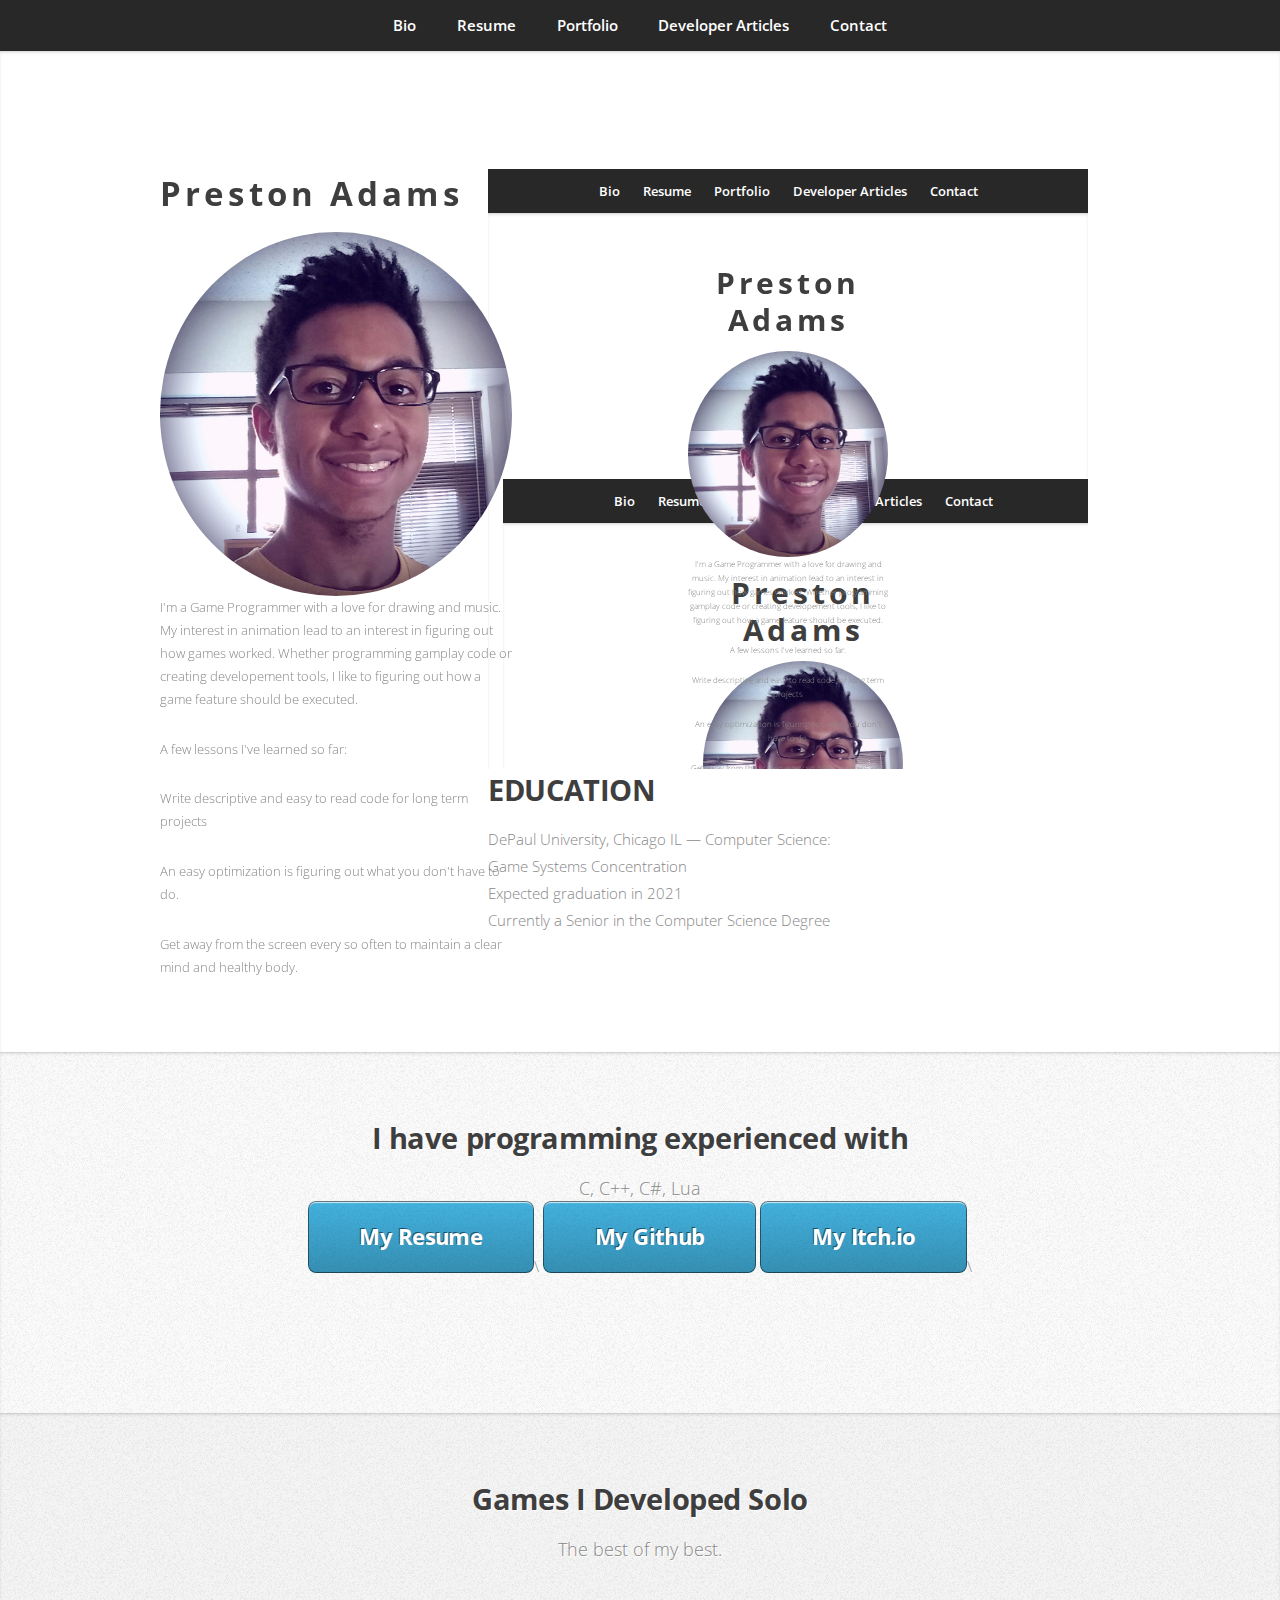
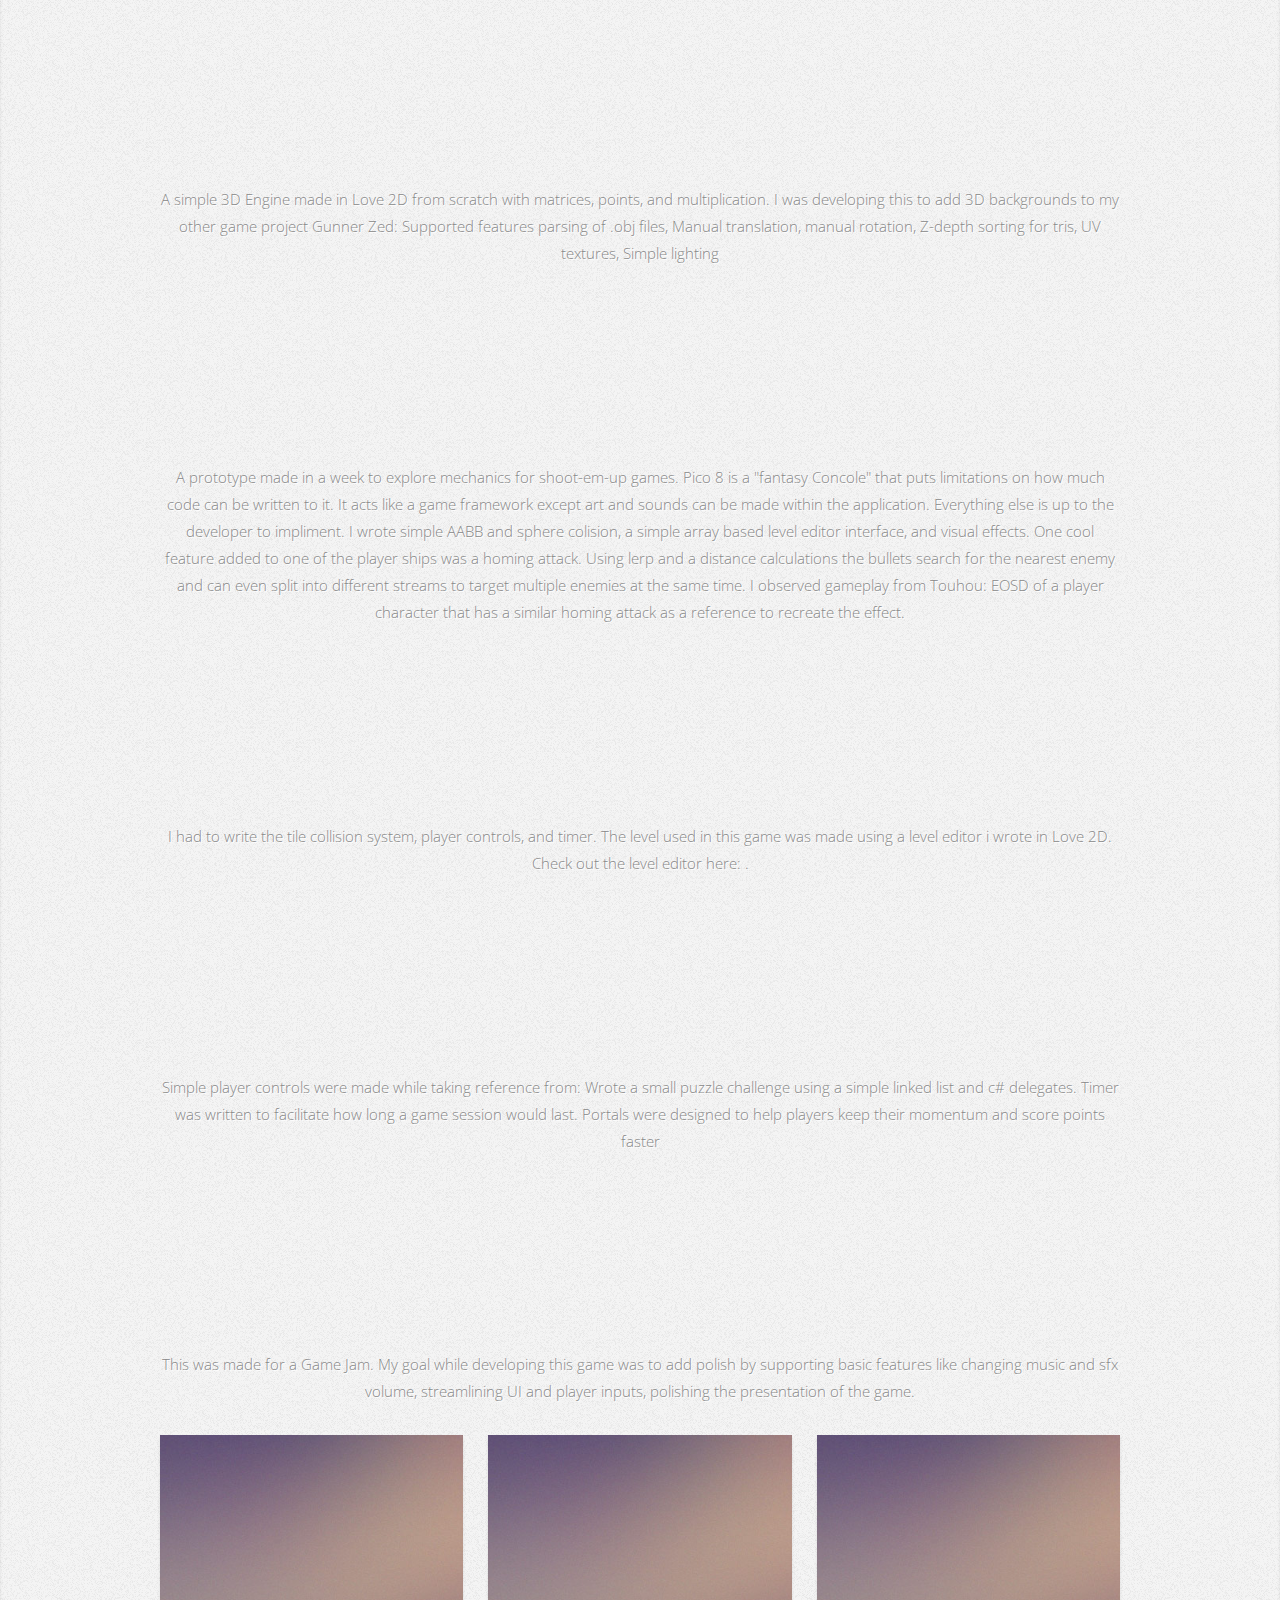
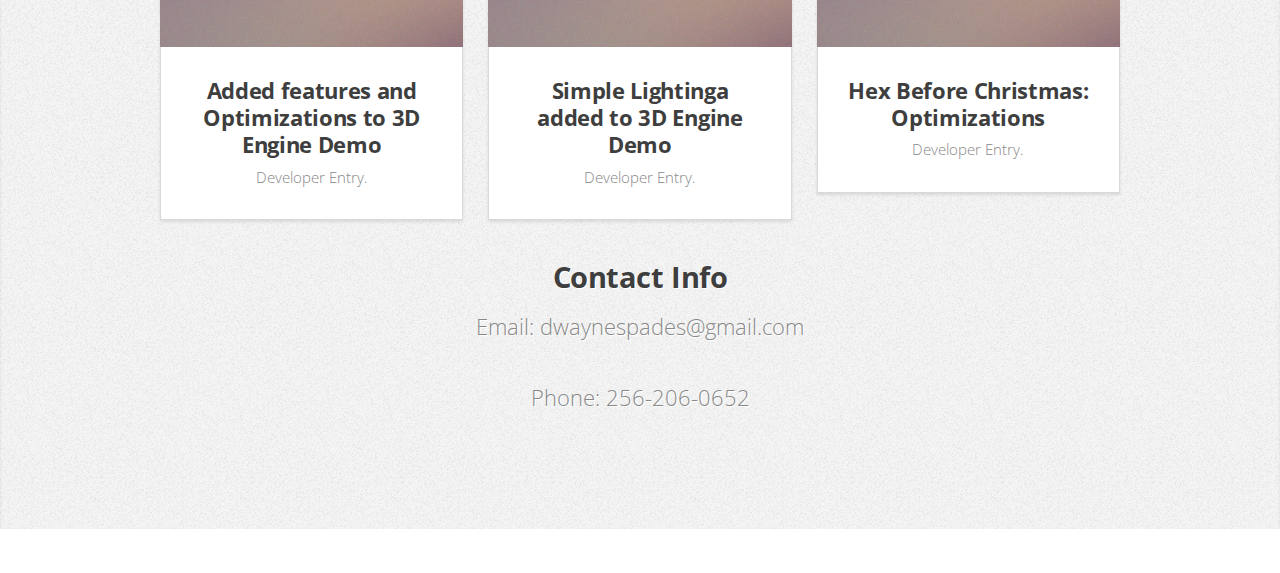
==== index - Copy.html @ abcff818 "trying fix" ====
<!DOCTYPE HTML>
<!--
	Miniport by HTML5 UP
	html5up.net | @ajlkn
	Free for personal and commercial use under the CCA 3.0 license (html5up.net/license)
-->
<html>
	<head>
		<title>Preston Adams: Portfolio</title>
		<meta charset="utf-8" />
		<meta name="viewport" content="width=device-width, initial-scale=1, user-scalable=no" />
		<link rel="stylesheet" href="assets/css/main.css" />
	</head>
	<body class="is-preload">

		<!-- Nav -->
			<nav id="nav">
				<ul class="container">
					<li><a href="#top">Bio</a></li>
					<li><a href="#work">Resume</a></li>
					<li><a href="#portfolio">Portfolio</a></li>
					<li><a href="#articles">Developer Articles</a></li>
					<li><a href="#contact">Contact</a></li>
				</ul>
			</nav>

		<!-- Home -->
			<article id="top" class="wrapper style1">
				<div class="container">
					<div class="row">
						<div class="col-4 col-6-medium col-12-medium">


							<span class="image fit">
								<div class="pageTop">
									<h1><strong>Preston Adams</strong></h1>

								</div>
								<img src="images/Pro picture.jpg" alt="" />
								<div class="description">
									<p>
										I'm a Game Programmer with a love for drawing and music.
										My interest in animation lead to an interest in figuring out how games worked.
										Whether programming gamplay code or creating developement tools,
										I like to figuring out how a game feature should be executed.
										<p>A few lessons I've learned so far:</p>
										<p>Write descriptive and easy to read code for long term projects</p>
										<p>An easy optimization is figuring out what you don't have to do.</p>
										<p>Get away from the screen every so often to maintain a clear mind and healthy body.</p>
									</p>
								</div>
							</span>

						</div>
						<div class="col-8 col-7-large col-12-medium">


							<div class="gameDemo">
									<iframe src="https://dwaynespades.github.io/" style="border: none;margin: 0;height: 600px; width: 600px;"></iframe>
							</div>

							<h2>EDUCATION</h2>
							<div class="">
								DePaul University, Chicago IL — Computer Science:
							</div>

							<div class="">
								Game Systems Concentration
							</div>

							<div class="">
								Expected graduation in 2021
							</div>

							<div class="">
								Currently a Senior in the Computer Science Degree
							</div>
						</div>
					</div>
				</div>
			</article>

		<!-- Work -->
			<article id="work" class="wrapper style2">
				<div class="container">
					<header>
						<h2>I have programming experienced with</h2>
						<p>C, C++, C#, Lua </p>
						<a href="Preston AdamsResume2020Summer.pdf"target="_blank" class="button large scrolly">My Resume</a>\
						<a href="https://github.com/DwayneSpades"target="_blank" class="button large scrolly">My Github</a>
						<a href="https://dwaynedev.itch.io/"target="_blank" class="button large scrolly">My Itch.io</a>\
					</header>

				</article >

					<!-- Portfolio -->
						<article id="portfolio" class="wrapper style3">
							<div class="container">
								<header>
									<h2>Games I Developed Solo</h2>
									<p>The best of my best.</p>
								</header>
								<span>
									<div class="row">
										<iframe frameborder="0" src="https://itch.io/embed/543723?linkback=true&amp;border_width=0&amp;link_color=fa5f5b" width="550" height="165">
										<a href="https://dwaynedev.itch.io/3d-projection-demo-love2d">3D Projection Demo (Love2D) by Dwayne Dev</a></iframe>

										<p>A simple 3D Engine made in Love 2D from scratch with matrices, points, and multiplication.

											I was developing this to add 3D backgrounds to my other game project Gunner Zed:

											Supported features

											parsing of .obj files,

											Manual translation, manual rotation,

											Z-depth sorting for tris,

											UV textures,

											Simple lighting</p>
									</div>

									<div class="row">
										<iframe frameborder="0" src="https://itch.io/embed/454317" width="552" height="167">
										<a href="https://dwaynedev.itch.io/gunnier-zed">Gunner Zed (Pico 8 Prototype) by Dwayne Dev</a></iframe>
										<p>A prototype made in a week to explore mechanics for shoot-em-up games.
											Pico 8 is a "fantasy Concole" that puts limitations on how much code can be written to it.
											It acts like a game framework except art and sounds can be made within the application.
											Everything else is up to the developer to impliment.
											I wrote simple AABB and sphere colision, a simple array based level editor interface, and visual effects.
											One cool feature added to one of the player ships was a homing attack.
											Using lerp and a distance calculations the bullets search for the nearest enemy and can even split into different streams to target
											multiple enemies at the same time. I observed gameplay from Touhou: EOSD of a player character that has a similar homing attack as a reference to recreate the effect.</p>
									</div>

									<div class="row">
										<iframe frameborder="0" src="https://itch.io/embed/454344" width="552" height="167">
										<a href="https://dwaynedev.itch.io/jumper">Jumper by Dwayne Dev</a></iframe>
										<p>I had to write the tile collision system, player controls, and timer.
 											The level used in this game was made using a level editor i wrote in Love 2D.
 											Check out the level editor here: <a href="#"></a>.</p>
									</div>

									<div class="row">
										<iframe frameborder="0" src="https://itch.io/embed/615107" width="552" height="167">
										<a href="https://dwaynedev.itch.io/puzzle-dungeon">Puzzle Dungeon by Dwayne Dev</a></iframe>
										<p>Simple player controls were made while taking reference from: <a href="https://catlikecoding.com/unity/tutorials/movement/physics/"></a>
											Wrote a small puzzle challenge using a simple linked list and c# delegates.
											Timer was written to facilitate how long a game session would last.
											Portals were designed to help players keep their momentum and score points faster</p>
									</div>

									<div class="row">
										<iframe frameborder="0" src="https://itch.io/embed/450902" width="552" height="167">
										<a href="https://dwaynedev.itch.io/hex-before-christmas">Hex Before Christmas by Dwayne Dev</a></iframe>
										<p>This was made for a Game Jam.
											My goal while developing this game was to add polish by supporting basic features
											like changing music and sfx volume,
											streamlining UI and player inputs,
											polishing the presentation of the game. </p>
									</div>

								</span>



				<article id="articles">
					<div class="row">
						<div class="col-4 col-6-medium col-12-small">
							<article class="box style2">
								<a href="https://dwaynedev.itch.io/3d-projection-demo-love2d/devlog/119600/improvements-and-optimizations-to-3d-engine" target="_blank" class="image featured"><img src="images/pic01.jpg" alt="" /></a>
								<h3><a href="#" target="_blank">Added features and Optimizations to 3D Engine Demo</a></h3>
								<p>Developer Entry.</p>
							</article>
						</div>

						<div class="col-4 col-6-medium col-12-small">
							<article class="box style2">
								<a href="https://dwaynedev.itch.io/3d-projection-demo-love2d/devlog/160325/lighting-implimented" target="_blank" class="image featured"><img src="images/pic01.jpg" alt="" /></a>
								<h3><a href="#" target="_blank">Simple Lightinga added to 3D Engine Demo</a></h3>
								<p>Developer Entry.</p>
							</article>
						</div>

						<div class="col-4 col-6-medium col-12-small">
							<article class="box style2">
								<a href="https://dwaynedev.itch.io/hex-before-christmas/devlog/91551/hex-before-christmas-final-update-optimizations" target="_blank" class="image featured"><img src="images/pic01.jpg" alt="" /></a>
								<h3><a href="#" target="_blank">Hex Before Christmas: Optimizations</a></h3>
								<p>Developer Entry.</p>
							</article>
						</div>


					</div>

					<footer>

					</footer>
				</article>

				<article id="contact">


					<h2>Contact Info</h2>
						<div class="em">
							<p>Email: dwaynespades@gmail.com</p>
							<p>Phone: 256-206-0652</p>
						</div>
					</div>

					<footer>
						<p></p>
					</footer>
				</article>

				</div>

			</article>


					<footer>


					</footer>
				</div>
			</article>



		<!-- Scripts -->
			<script src="assets/js/jquery.min.js"></script>
			<script src="assets/js/jquery.scrolly.min.js"></script>
			<script src="assets/js/browser.min.js"></script>
			<script src="assets/js/breakpoints.min.js"></script>
			<script src="assets/js/util.js"></script>
			<script src="assets/js/main.js"></script>

	</body>
</html>
---- assets/css/main.css ----
@import url("https://fonts.googleapis.com/css?family=Open+Sans:300,300italic,600,600italic,700");
@import url("fontawesome-all.min.css");

/*
	Miniport by HTML5 UP
	html5up.net | @ajlkn
	Free for personal and commercial use under the CCA 3.0 license (html5up.net/license)
*/

html, body, div, span, applet, object,
iframe, h1, h2, h3, h4, h5, h6, p, blockquote,
pre, a, abbr, acronym, address, big, cite,
code, del, dfn, em, img, ins, kbd, q, s, samp,
small, strike, strong, sub, sup, tt, var, b,
u, i, center, dl, dt, dd, ol, ul, li, fieldset,
form, label, legend, table, caption, tbody,
tfoot, thead, tr, th, td, article, aside,
canvas, details, embed, figure, figcaption,
footer, header, hgroup, menu, nav, output, ruby,
section, summary, time, mark, audio, video {
	margin: 0;
	padding: 0;
	border: 0;
	font-size: 10%;
	font: inherit;
	vertical-align: baseline;}

article, aside, details, figcaption, figure,
footer, header, hgroup, menu, nav, section {s
	display: block;}
.pageTop
{
		font-size: 100%;
		position:sticky;
}
.description{
	font-size: 60%;
}
.em
{
		font-size: 150%;
}
.gameDemo
{

}

body {
	line-height: 1;
}

ol, ul {
	list-style: none;
}

blockquote, q {
	quotes: none;
}

	blockquote:before, blockquote:after, q:before, q:after {
		content: '';
		content: none;
	}

table {
	border-collapse: collapse;
	border-spacing: 0;
}

body {
	-webkit-text-size-adjust: none;
}

mark {
	background-color: transparent;
	color: inherit;
}

input::-moz-focus-inner {
	border: 0;
	padding: 0;
}

input, select, textarea {
	-moz-appearance: none;
	-webkit-appearance: none;
	-ms-appearance: none;
	appearance: none;
}

/* Basic */

	html {
		box-sizing: border-box;
	}

	*, *:before, *:after {
		box-sizing: inherit;
	}

	body {
		padding-top: 3.5em;
	}

		body.is-preload *, body.is-preload *:before, body.is-preload *:after {
			-moz-animation: none !important;
			-webkit-animation: none !important;
			-ms-animation: none !important;
			animation: none !important;
			-moz-transition: none !important;
			-webkit-transition: none !important;
			-ms-transition: none !important;
			transition: none !important;
		}

	body, input, textarea, select {
		font-family: 'Open Sans', sans-serif;
		line-height: 1.85em;
		color: #888;
		font-weight: 300;
		font-size: 13pt;
	}

	a {
		-moz-transition: color .2s ease-in-out;
		-webkit-transition: color .2s ease-in-out;
		-ms-transition: color .2s ease-in-out;
		transition: color .2s ease-in-out;
		color: #43B3E0;
		text-decoration: underline;
	}

		a:hover {
			color: #43bff0 !important;
		}

		a img {
			border: 0;
		}

	b, strong {
		font-weight: 600;
		color: #3e3e3e;
	}

	i, em {
		font-style: italic;
	}

	sub {
		position: relative;
		top: 0.5em;
		font-size: 0.8em;
	}

	sup {
		position: relative;
		top: -0.5em;
		font-size: 0.8em;
	}

	blockquote {
		border-left: solid 0.75em #eee;
		padding: 1em 0 1em 1.5em;
		font-style: italic;
	}

	h1, h2, h3, h4, h5, h6 {
		color: #3e3e3e;
		margin: 0 0 0.75em 0;
	}

	h1 a, h2 a, h3 a, h4 a, h5 a, h6 a {
		text-decoration: none;
		color: inherit;
	}

	h2, h3, h4, h5, h6 {
		font-weight: 700;
	}

	h1 {
		font-size: 2.25em;
		letter-spacing: 0.125em;
		font-weight: 200;
	}

		h1 strong {
			font-weight: 700;
		}

	h2 {
		font-size: 2em;
		letter-spacing: -0.015em;
	}

	h3 {
		font-size: 1.5em;
		letter-spacing: -0.015em;
	}

	em, i {
		font-style: italic;
	}

	br.clear {
		clear: both;
	}

	hr {
		border: 0;
		border-top: solid 1px #444;
		border-top-color: rgba(0, 0, 0, 0.35);
		box-shadow: 0px 1px 0px 0px rgba(255, 255, 255, 0.1);
		height: 1px;
		margin: 3em 0;
	}

	p, ul, ol, dl, table {
		margin-bottom: 2em;
	}

	header {
		margin: 0 0 3em 0;
	}

		header > p {
			font-size: 1.25em;
			margin: 0;
		}

	footer {
		margin: 3em 0 0 0;
	}

		footer > p {
			font-size: 1.25em;
		}

/* Container */

	.container {
		margin: 0 auto;
		max-width: calc(100% - 50px);
		width: 1200px;
	}

		.container.medium {
			width: 900px;
		}

		@media screen and (max-width: 1680px) {

			.container {
				width: 1200px;
			}

				.container.medium {
					width: 900px;
				}

		}

		@media screen and (max-width: 1280px) {

			.container {
				width: 960px;
			}

				.container.medium {
					width: 720px;
				}

		}

		@media screen and (max-width: 980px) {

			.container {
				width: 100%;
			}

				.container.medium {
					width: 75%;
				}

		}

		@media screen and (max-width: 736px) {

			.container {
				width: 100%;
				max-width: calc(100% - 30px);
			}

				.container.medium {
					width: 100%;
				}

		}

/* Row */

	.row {
		display: flex;
		flex-wrap: wrap;
		box-sizing: border-box;
		align-items: stretch;
	}

		.row > * {
			box-sizing: border-box;
		}

		.row.gtr-uniform > * > :last-child {
			margin-bottom: 0;
		}

		.row.aln-left {
			justify-content: flex-start;
		}

		.row.aln-center {
			justify-content: center;
		}

		.row.aln-right {
			justify-content: flex-end;
		}

		.row.aln-top {
			align-items: flex-start;
		}

		.row.aln-middle {
			align-items: center;
		}

		.row.aln-bottom {
			align-items: flex-end;
		}

		.row > .imp {
			order: -1;
		}

		.row > .col-1 {
			width: 8.33333%;
		}

		.row > .off-1 {
			margin-left: 8.33333%;
		}

		.row > .col-2 {
			width: 16.66667%;
		}

		.row > .off-2 {
			margin-left: 16.66667%;
		}

		.row > .col-3 {
			width: 25%;
		}

		.row > .off-3 {
			margin-left: 25%;
		}

		.row > .col-4 {
			width: 33.33333%;
		}

		.row > .off-4 {
			margin-left: 33.33333%;
		}

		.row > .col-5 {
			width: 41.66667%;
		}

		.row > .off-5 {
			margin-left: 41.66667%;
		}

		.row > .col-6 {
			width: 50%;
		}

		.row > .off-6 {
			margin-left: 50%;
		}

		.row > .col-7 {
			width: 58.33333%;
		}

		.row > .off-7 {
			margin-left: 58.33333%;
		}

		.row > .col-8 {
			width: 66.66667%;
		}

		.row > .off-8 {
			margin-left: 66.66667%;
		}

		.row > .col-9 {
			width: 75%;
		}

		.row > .off-9 {
			margin-left: 75%;
		}

		.row > .col-10 {
			width: 83.33333%;
		}

		.row > .off-10 {
			margin-left: 83.33333%;
		}

		.row > .col-11 {
			width: 91.66667%;
		}

		.row > .off-11 {
			margin-left: 91.66667%;
		}

		.row > .col-12 {
			width: 100%;
		}

		.row > .off-12 {
			margin-left: 100%;
		}

		.row.gtr-0 {
			margin-top: 0px;
			margin-left: 0px;
		}

			.row.gtr-0 > * {
				padding: 0px 0 0 0px;
			}

			.row.gtr-0.gtr-uniform {
				margin-top: 0px;
			}

				.row.gtr-0.gtr-uniform > * {
					padding-top: 0px;
				}

		.row.gtr-25 {
			margin-top: -6.25px;
			margin-left: -6.25px;
		}

			.row.gtr-25 > * {
				padding: 6.25px 0 0 6.25px;
			}

			.row.gtr-25.gtr-uniform {
				margin-top: -6.25px;
			}

				.row.gtr-25.gtr-uniform > * {
					padding-top: 6.25px;
				}

		.row.gtr-50 {
			margin-top: -12.5px;
			margin-left: -12.5px;
		}

			.row.gtr-50 > * {
				padding: 12.5px 0 0 12.5px;
			}

			.row.gtr-50.gtr-uniform {
				margin-top: -12.5px;
			}

				.row.gtr-50.gtr-uniform > * {
					padding-top: 12.5px;
				}

		.row {
			margin-top: -25px;
			margin-left: -25px;
		}

			.row > * {
				padding: 25px 0 0 25px;
			}

			.row.gtr-uniform {
				margin-top: -25px;
			}

				.row.gtr-uniform > * {
					padding-top: 25px;
				}

		.row.gtr-150 {
			margin-top: -37.5px;
			margin-left: -37.5px;
		}

			.row.gtr-150 > * {
				padding: 37.5px 0 0 37.5px;
			}

			.row.gtr-150.gtr-uniform {
				margin-top: -37.5px;
			}

				.row.gtr-150.gtr-uniform > * {
					padding-top: 37.5px;
				}

		.row.gtr-200 {
			margin-top: -50px;
			margin-left: -50px;
		}

			.row.gtr-200 > * {
				padding: 50px 0 0 50px;
			}

			.row.gtr-200.gtr-uniform {
				margin-top: -50px;
			}

				.row.gtr-200.gtr-uniform > * {
					padding-top: 50px;
				}

		@media screen and (max-width: 1680px) {

			.row {
				display: flex;
				flex-wrap: wrap;
				box-sizing: border-box;
				align-items: stretch;
			}

				.row > * {
					box-sizing: border-box;
				}

				.row.gtr-uniform > * > :last-child {
					margin-bottom: 0;
				}

				.row.aln-left {
					justify-content: flex-start;
				}

				.row.aln-center {
					justify-content: center;
				}

				.row.aln-right {
					justify-content: flex-end;
				}

				.row.aln-top {
					align-items: flex-start;
				}

				.row.aln-middle {
					align-items: center;
				}

				.row.aln-bottom {
					align-items: flex-end;
				}

				.row > .imp-xlarge {
					order: -1;
				}

				.row > .col-1-xlarge {
					width: 8.33333%;
				}

				.row > .off-1-xlarge {
					margin-left: 8.33333%;
				}

				.row > .col-2-xlarge {
					width: 16.66667%;
				}

				.row > .off-2-xlarge {
					margin-left: 16.66667%;
				}

				.row > .col-3-xlarge {
					width: 25%;
				}

				.row > .off-3-xlarge {
					margin-left: 25%;
				}

				.row > .col-4-xlarge {
					width: 33.33333%;
				}

				.row > .off-4-xlarge {
					margin-left: 33.33333%;
				}

				.row > .col-5-xlarge {
					width: 41.66667%;
				}

				.row > .off-5-xlarge {
					margin-left: 41.66667%;
				}

				.row > .col-6-xlarge {
					width: 50%;
				}

				.row > .off-6-xlarge {
					margin-left: 50%;
				}

				.row > .col-7-xlarge {
					width: 58.33333%;
				}

				.row > .off-7-xlarge {
					margin-left: 58.33333%;
				}

				.row > .col-8-xlarge {
					width: 66.66667%;
				}

				.row > .off-8-xlarge {
					margin-left: 66.66667%;
				}

				.row > .col-9-xlarge {
					width: 75%;
				}

				.row > .off-9-xlarge {
					margin-left: 75%;
				}

				.row > .col-10-xlarge {
					width: 83.33333%;
				}

				.row > .off-10-xlarge {
					margin-left: 83.33333%;
				}

				.row > .col-11-xlarge {
					width: 91.66667%;
				}

				.row > .off-11-xlarge {
					margin-left: 91.66667%;
				}

				.row > .col-12-xlarge {
					width: 100%;
				}

				.row > .off-12-xlarge {
					margin-left: 100%;
				}

				.row.gtr-0 {
					margin-top: 0px;
					margin-left: 0px;
				}

					.row.gtr-0 > * {
						padding: 0px 0 0 0px;
					}

					.row.gtr-0.gtr-uniform {
						margin-top: 0px;
					}

						.row.gtr-0.gtr-uniform > * {
							padding-top: 0px;
						}

				.row.gtr-25 {
					margin-top: -6.25px;
					margin-left: -6.25px;
				}

					.row.gtr-25 > * {
						padding: 6.25px 0 0 6.25px;
					}

					.row.gtr-25.gtr-uniform {
						margin-top: -6.25px;
					}

						.row.gtr-25.gtr-uniform > * {
							padding-top: 6.25px;
						}

				.row.gtr-50 {
					margin-top: -12.5px;
					margin-left: -12.5px;
				}

					.row.gtr-50 > * {
						padding: 12.5px 0 0 12.5px;
					}

					.row.gtr-50.gtr-uniform {
						margin-top: -12.5px;
					}

						.row.gtr-50.gtr-uniform > * {
							padding-top: 12.5px;
						}

				.row {
					margin-top: -25px;
					margin-left: -25px;
				}

					.row > * {
						padding: 25px 0 0 25px;
					}

					.row.gtr-uniform {
						margin-top: -25px;
					}

						.row.gtr-uniform > * {
							padding-top: 25px;
						}

				.row.gtr-150 {
					margin-top: -37.5px;
					margin-left: -37.5px;
				}

					.row.gtr-150 > * {
						padding: 37.5px 0 0 37.5px;
					}

					.row.gtr-150.gtr-uniform {
						margin-top: -37.5px;
					}

						.row.gtr-150.gtr-uniform > * {
							padding-top: 37.5px;
						}

				.row.gtr-200 {
					margin-top: -50px;
					margin-left: -50px;
				}

					.row.gtr-200 > * {
						padding: 50px 0 0 50px;
					}

					.row.gtr-200.gtr-uniform {
						margin-top: -50px;
					}

						.row.gtr-200.gtr-uniform > * {
							padding-top: 50px;
						}

		}

		@media screen and (max-width: 1280px) {

			.row {
				display: flex;
				flex-wrap: wrap;
				box-sizing: border-box;
				align-items: stretch;
			}

				.row > * {
					box-sizing: border-box;
				}

				.row.gtr-uniform > * > :last-child {
					margin-bottom: 0;
				}

				.row.aln-left {
					justify-content: flex-start;
				}

				.row.aln-center {
					justify-content: center;
				}

				.row.aln-right {
					justify-content: flex-end;
				}

				.row.aln-top {
					align-items: flex-start;
				}

				.row.aln-middle {
					align-items: center;
				}

				.row.aln-bottom {
					align-items: flex-end;
				}

				.row > .imp-large {
					order: -1;
				}

				.row > .col-1-large {
					width: 8.33333%;
				}

				.row > .off-1-large {
					margin-left: 8.33333%;
				}

				.row > .col-2-large {
					width: 16.66667%;
				}

				.row > .off-2-large {
					margin-left: 16.66667%;
				}

				.row > .col-3-large {
					width: 25%;
				}

				.row > .off-3-large {
					margin-left: 25%;
				}

				.row > .col-4-large {
					width: 33.33333%;
				}

				.row > .off-4-large {
					margin-left: 33.33333%;
				}

				.row > .col-5-large {
					width: 41.66667%;
				}

				.row > .off-5-large {
					margin-left: 41.66667%;
				}

				.row > .col-6-large {
					width: 50%;
				}

				.row > .off-6-large {
					margin-left: 50%;
				}

				.row > .col-7-large {
					width: 58.33333%;
				}

				.row > .off-7-large {
					margin-left: 58.33333%;
				}

				.row > .col-8-large {
					width: 66.66667%;
				}

				.row > .off-8-large {
					margin-left: 66.66667%;
				}

				.row > .col-9-large {
					width: 75%;
				}

				.row > .off-9-large {
					margin-left: 75%;
				}

				.row > .col-10-large {
					width: 83.33333%;
				}

				.row > .off-10-large {
					margin-left: 83.33333%;
				}

				.row > .col-11-large {
					width: 91.66667%;
				}

				.row > .off-11-large {
					margin-left: 91.66667%;
				}

				.row > .col-12-large {
					width: 100%;
				}

				.row > .off-12-large {
					margin-left: 100%;
				}

				.row.gtr-0 {
					margin-top: 0px;
					margin-left: 0px;
				}

					.row.gtr-0 > * {
						padding: 0px 0 0 0px;
					}

					.row.gtr-0.gtr-uniform {
						margin-top: 0px;
					}

						.row.gtr-0.gtr-uniform > * {
							padding-top: 0px;
						}

				.row.gtr-25 {
					margin-top: -6.25px;
					margin-left: -6.25px;
				}

					.row.gtr-25 > * {
						padding: 6.25px 0 0 6.25px;
					}

					.row.gtr-25.gtr-uniform {
						margin-top: -6.25px;
					}

						.row.gtr-25.gtr-uniform > * {
							padding-top: 6.25px;
						}

				.row.gtr-50 {
					margin-top: -12.5px;
					margin-left: -12.5px;
				}

					.row.gtr-50 > * {
						padding: 12.5px 0 0 12.5px;
					}

					.row.gtr-50.gtr-uniform {
						margin-top: -12.5px;
					}

						.row.gtr-50.gtr-uniform > * {
							padding-top: 12.5px;
						}

				.row {
					margin-top: -25px;
					margin-left: -25px;
				}

					.row > * {
						padding: 25px 0 0 25px;
					}

					.row.gtr-uniform {
						margin-top: -25px;
					}

						.row.gtr-uniform > * {
							padding-top: 25px;
						}

				.row.gtr-150 {
					margin-top: -37.5px;
					margin-left: -37.5px;
				}

					.row.gtr-150 > * {
						padding: 37.5px 0 0 37.5px;
					}

					.row.gtr-150.gtr-uniform {
						margin-top: -37.5px;
					}

						.row.gtr-150.gtr-uniform > * {
							padding-top: 37.5px;
						}

				.row.gtr-200 {
					margin-top: -50px;
					margin-left: -50px;
				}

					.row.gtr-200 > * {
						padding: 50px 0 0 50px;
					}

					.row.gtr-200.gtr-uniform {
						margin-top: -50px;
					}

						.row.gtr-200.gtr-uniform > * {
							padding-top: 50px;
						}

		}

		@media screen and (max-width: 980px) {

			.row {
				display: flex;
				flex-wrap: wrap;
				box-sizing: border-box;
				align-items: stretch;
			}

				.row > * {
					box-sizing: border-box;
				}

				.row.gtr-uniform > * > :last-child {
					margin-bottom: 0;
				}

				.row.aln-left {
					justify-content: flex-start;
				}

				.row.aln-center {
					justify-content: center;
				}

				.row.aln-right {
					justify-content: flex-end;
				}

				.row.aln-top {
					align-items: flex-start;
				}

				.row.aln-middle {
					align-items: center;
				}

				.row.aln-bottom {
					align-items: flex-end;
				}

				.row > .imp-medium {
					order: -1;
				}

				.row > .col-1-medium {
					width: 8.33333%;
				}

				.row > .off-1-medium {
					margin-left: 8.33333%;
				}

				.row > .col-2-medium {
					width: 16.66667%;
				}

				.row > .off-2-medium {
					margin-left: 16.66667%;
				}

				.row > .col-3-medium {
					width: 25%;
				}

				.row > .off-3-medium {
					margin-left: 25%;
				}

				.row > .col-4-medium {
					width: 33.33333%;
				}

				.row > .off-4-medium {
					margin-left: 33.33333%;
				}

				.row > .col-5-medium {
					width: 41.66667%;
				}

				.row > .off-5-medium {
					margin-left: 41.66667%;
				}

				.row > .col-6-medium {
					width: 50%;
				}

				.row > .off-6-medium {
					margin-left: 50%;
				}

				.row > .col-7-medium {
					width: 58.33333%;
				}

				.row > .off-7-medium {
					margin-left: 58.33333%;
				}

				.row > .col-8-medium {
					width: 66.66667%;
				}

				.row > .off-8-medium {
					margin-left: 66.66667%;
				}

				.row > .col-9-medium {
					width: 75%;
				}

				.row > .off-9-medium {
					margin-left: 75%;
				}

				.row > .col-10-medium {
					width: 83.33333%;
				}

				.row > .off-10-medium {
					margin-left: 83.33333%;
				}

				.row > .col-11-medium {
					width: 91.66667%;
				}

				.row > .off-11-medium {
					margin-left: 91.66667%;
				}

				.row > .col-12-medium {
					width: 100%;
				}

				.row > .off-12-medium {
					margin-left: 100%;
				}

				.row.gtr-0 {
					margin-top: 0px;
					margin-left: 0px;
				}

					.row.gtr-0 > * {
						padding: 0px 0 0 0px;
					}

					.row.gtr-0.gtr-uniform {
						margin-top: 0px;
					}

						.row.gtr-0.gtr-uniform > * {
							padding-top: 0px;
						}

				.row.gtr-25 {
					margin-top: -6.25px;
					margin-left: -6.25px;
				}

					.row.gtr-25 > * {
						padding: 6.25px 0 0 6.25px;
					}

					.row.gtr-25.gtr-uniform {
						margin-top: -6.25px;
					}

						.row.gtr-25.gtr-uniform > * {
							padding-top: 6.25px;
						}

				.row.gtr-50 {
					margin-top: -12.5px;
					margin-left: -12.5px;
				}

					.row.gtr-50 > * {
						padding: 12.5px 0 0 12.5px;
					}

					.row.gtr-50.gtr-uniform {
						margin-top: -12.5px;
					}

						.row.gtr-50.gtr-uniform > * {
							padding-top: 12.5px;
						}

				.row {
					margin-top: -25px;
					margin-left: -25px;
				}

					.row > * {
						padding: 25px 0 0 25px;
					}

					.row.gtr-uniform {
						margin-top: -25px;
					}

						.row.gtr-uniform > * {
							padding-top: 25px;
						}

				.row.gtr-150 {
					margin-top: -37.5px;
					margin-left: -37.5px;
				}

					.row.gtr-150 > * {
						padding: 37.5px 0 0 37.5px;
					}

					.row.gtr-150.gtr-uniform {
						margin-top: -37.5px;
					}

						.row.gtr-150.gtr-uniform > * {
							padding-top: 37.5px;
						}

				.row.gtr-200 {
					margin-top: -50px;
					margin-left: -50px;
				}

					.row.gtr-200 > * {
						padding: 50px 0 0 50px;
					}

					.row.gtr-200.gtr-uniform {
						margin-top: -50px;
					}

						.row.gtr-200.gtr-uniform > * {
							padding-top: 50px;
						}

		}

		@media screen and (max-width: 736px) {

			.row {
				display: flex;
				flex-wrap: wrap;
				box-sizing: border-box;
				align-items: stretch;
			}

				.row > * {
					box-sizing: border-box;
				}

				.row.gtr-uniform > * > :last-child {
					margin-bottom: 0;
				}

				.row.aln-left {
					justify-content: flex-start;
				}

				.row.aln-center {
					justify-content: center;
				}

				.row.aln-right {
					justify-content: flex-end;
				}

				.row.aln-top {
					align-items: flex-start;
				}

				.row.aln-middle {
					align-items: center;
				}

				.row.aln-bottom {
					align-items: flex-end;
				}

				.row > .imp-small {
					order: -1;
				}

				.row > .col-1-small {
					width: 8.33333%;
				}

				.row > .off-1-small {
					margin-left: 8.33333%;
				}

				.row > .col-2-small {
					width: 16.66667%;
				}

				.row > .off-2-small {
					margin-left: 16.66667%;
				}

				.row > .col-3-small {
					width: 25%;
				}

				.row > .off-3-small {
					margin-left: 25%;
				}

				.row > .col-4-small {
					width: 33.33333%;
				}

				.row > .off-4-small {
					margin-left: 33.33333%;
				}

				.row > .col-5-small {
					width: 41.66667%;
				}

				.row > .off-5-small {
					margin-left: 41.66667%;
				}

				.row > .col-6-small {
					width: 50%;
				}

				.row > .off-6-small {
					margin-left: 50%;
				}

				.row > .col-7-small {
					width: 58.33333%;
				}

				.row > .off-7-small {
					margin-left: 58.33333%;
				}

				.row > .col-8-small {
					width: 66.66667%;
				}

				.row > .off-8-small {
					margin-left: 66.66667%;
				}

				.row > .col-9-small {
					width: 75%;
				}

				.row > .off-9-small {
					margin-left: 75%;
				}

				.row > .col-10-small {
					width: 83.33333%;
				}

				.row > .off-10-small {
					margin-left: 83.33333%;
				}

				.row > .col-11-small {
					width: 91.66667%;
				}

				.row > .off-11-small {
					margin-left: 91.66667%;
				}

				.row > .col-12-small {
					width: 100%;
				}

				.row > .off-12-small {
					margin-left: 100%;
				}

				.row.gtr-0 {
					margin-top: 0px;
					margin-left: 0px;
				}

					.row.gtr-0 > * {
						padding: 0px 0 0 0px;
					}

					.row.gtr-0.gtr-uniform {
						margin-top: 0px;
					}

						.row.gtr-0.gtr-uniform > * {
							padding-top: 0px;
						}

				.row.gtr-25 {
					margin-top: -3.75px;
					margin-left: -3.75px;
				}

					.row.gtr-25 > * {
						padding: 3.75px 0 0 3.75px;
					}

					.row.gtr-25.gtr-uniform {
						margin-top: -3.75px;
					}

						.row.gtr-25.gtr-uniform > * {
							padding-top: 3.75px;
						}

				.row.gtr-50 {
					margin-top: -7.5px;
					margin-left: -7.5px;
				}

					.row.gtr-50 > * {
						padding: 7.5px 0 0 7.5px;
					}

					.row.gtr-50.gtr-uniform {
						margin-top: -7.5px;
					}

						.row.gtr-50.gtr-uniform > * {
							padding-top: 7.5px;
						}

				.row {
					margin-top: -15px;
					margin-left: -15px;
				}

					.row > * {
						padding: 15px 0 0 15px;
					}

					.row.gtr-uniform {
						margin-top: -15px;
					}

						.row.gtr-uniform > * {
							padding-top: 15px;
						}

				.row.gtr-150 {
					margin-top: -22.5px;
					margin-left: -22.5px;
				}

					.row.gtr-150 > * {
						padding: 22.5px 0 0 22.5px;
					}

					.row.gtr-150.gtr-uniform {
						margin-top: -22.5px;
					}

						.row.gtr-150.gtr-uniform > * {
							padding-top: 22.5px;
						}

				.row.gtr-200 {
					margin-top: -30px;
					margin-left: -30px;
				}

					.row.gtr-200 > * {
						padding: 30px 0 0 30px;
					}

					.row.gtr-200.gtr-uniform {
						margin-top: -30px;
					}

						.row.gtr-200.gtr-uniform > * {
							padding-top: 30px;
						}

		}

/* Form */

	form label {
		color: #3e3e3e;
		font-weight: 700;
		display: block;
		margin: 0 0 0.5em 0;
	}

	form input[type=text],
	form input[type=email],
	form input[type=password],
	form select,
	form textarea {
		-moz-transition: background .2s ease-in-out, box-shadow .2s ease-in-out;
		-webkit-transition: background .2s ease-in-out, box-shadow .2s ease-in-out;
		-ms-transition: background .2s ease-in-out, box-shadow .2s ease-in-out;
		transition: background .2s ease-in-out, box-shadow .2s ease-in-out;
		-webkit-appearance: none;
		display: block;
		border: 0;
		padding: 0.75em;
		font-size: 1em;
		border-radius: 8px;
		border: solid 1px #ddd;
		background: #fff;
		color: #bbb;
		box-shadow: inset 0px 2px 3px 1px rgba(0, 0, 0, 0.05), 0px 1px 0px 0px rgba(255, 255, 255, 0.025);
		width: 100%;
	}

		form input[type=text]:focus,
		form input[type=email]:focus,
		form input[type=password]:focus,
		form select:focus,
		form textarea:focus {
			background: #fafafa;
			box-shadow: inset 0px 2px 5px 0px rgba(0, 0, 0, 0.05), 0px 1px 0px 0px rgba(255, 255, 255, 0.025), inset 0px 0px 2px 1px #43bff0;
		}

	form textarea {
		height: 15em;
	}

	form .actions:last-child {
		margin-bottom: 0;
	}

	form ::-webkit-input-placeholder {
		color: #555 !important;
	}

	form :-moz-placeholder {
		color: #555 !important;
	}

	form ::-moz-placeholder {
		color: #555 !important;
	}

	form :-ms-input-placeholder {
		color: #555 !important;
	}

	form ::-moz-focus-inner {
		border: 0;
	}

/* Tables */

	table {
		width: 100%;
	}

		table.default {
			width: 100%;
		}

			table.default tr {
				border-top: solid 1px #eee;
			}

				table.default tr:first-child {
					border-top: 0;
				}

			table.default td {
				padding: 0.5em 1em 0.5em 1em;
			}

			table.default th {
				text-align: left;
				padding: 0.5em 1em 0.5em 1em;
				font-weight: 600;
				margin: 0 0 1em 0;
			}

			table.default thead {
				background: #4f4f4f;
				color: #fff;
			}

/* Section/Article */

	section, article {
		margin-bottom: 3em;
	}

	section > :last-child,
	article > :last-child,
	section:last-child,
	article:last-child {
		margin-bottom: 0;
	}

/* Image */

	.image {
		display: inline-block;
		position: relative;
	}

		.image img {
			display: block;
			width: 100%;
		}

		.image.fit {
			display: block;
			width: 100%;
		}

		.image.featured {
			display: block;
			width: 100%;
			margin: 0 0 2em 0;
		}

		.image.left {
			float: left;
			margin: 0 2em 2em 0;
		}

		.image.centered {
			display: block;
			margin: 0 0 2em 0;
		}

			.image.centered img {
				margin: 0 auto;
				width: auto;
			}

/* Button */

	input[type="button"],
	input[type="submit"],
	input[type="reset"],
	button,
	.button {
		background-image: url("images/bg.png"), -moz-linear-gradient(top, rgba(0, 0, 0, 0), rgba(0, 0, 0, 0.2));
		background-image: url("images/bg.png"), -webkit-linear-gradient(top, rgba(0, 0, 0, 0), rgba(0, 0, 0, 0.2));
		background-image: url("images/bg.png"), -ms-linear-gradient(top, rgba(0, 0, 0, 0), rgba(0, 0, 0, 0.2));
		background-image: url("images/bg.png"), linear-gradient(top, rgba(0, 0, 0, 0), rgba(0, 0, 0, 0.2));
		-moz-transition: background-color .2s ease-in-out;
		-webkit-transition: background-color .2s ease-in-out;
		-ms-transition: background-color .2s ease-in-out;
		transition: background-color .2s ease-in-out;
		-webkit-appearance: none;
		position: relative;
		display: inline-block;
		color: #fff !important;
		text-decoration: none;
		font-weight: 700;
		border: 0;
		outline: 0;
		cursor: pointer;
		border-radius: 8px;
		text-shadow: -1px -1px 0.5px rgba(0, 0, 0, 0.5);
		overflow: hidden;
		box-shadow: inset 0px 0px 0px 1px rgba(0, 0, 0, 0.5), inset 0px 2px 1px 0px rgba(255, 255, 255, 0.75);
		background-color: #43B3E0;
		padding: 1em 2.35em 1em 2.35em;
		font-size: 1.1em;
		max-width: 24em;
	}

		input[type="button"]:hover,
		input[type="submit"]:hover,
		input[type="reset"]:hover,
		button:hover,
		.button:hover {
			background-color: #43bff0;
			color: #fff !important;
		}

		input[type="button"]:active,
		input[type="submit"]:active,
		input[type="reset"]:active,
		button:active,
		.button:active {
			background-color: #3BA8D3;
			top: 1px;
		}

		input[type="button"].large,
		input[type="submit"].large,
		input[type="reset"].large,
		button.large,
		.button.large {
			font-size: 1.5em;
			letter-spacing: -0.025em;
		}

		input[type="button"].alt,
		input[type="submit"].alt,
		input[type="reset"].alt,
		button.alt,
		.button.alt {
			background-color: #444;
			box-shadow: inset 0px 0px 0px 1px #242424, inset 0px 2px 1px 0px rgba(255, 255, 255, 0.2);
		}

			input[type="button"].alt:hover,
			input[type="submit"].alt:hover,
			input[type="reset"].alt:hover,
			button.alt:hover,
			.button.alt:hover {
				background-color: #4f4f4f;
				color: #fff !important;
			}

			input[type="button"].alt:active,
			input[type="submit"].alt:active,
			input[type="reset"].alt:active,
			button.alt:active,
			.button.alt:active {
				background-color: #3f3f3f;
			}

/* List */

	ul {
		list-style: disc;
		padding-left: 1em;
	}

		ul li {
			padding-left: 0.5em;
		}

	ol {
		list-style: decimal;
		padding-left: 1.25em;
	}

		ol li {
			padding-left: 0.25em;
		}

/* Social */

	ul.social {
		cursor: default;
		margin: 0;
		list-style: none;
		padding-left: 0;
	}

		ul.social li {
			position: relative;
			display: inline-block;
			margin: 0.25em;
			top: 0;
			padding-left: 0;
		}

			ul.social li a {
				-moz-transition: top .2s ease-in-out;
				-webkit-transition: top .2s ease-in-out;
				-ms-transition: top .2s ease-in-out;
				transition: top .2s ease-in-out;
				display: block;
				width: 48px;
				height: 48px;
				border-radius: 6px;
				top: 0;
				position: relative;
			}

				ul.social li a:before {
					background-image: url("images/bg.png"), -moz-linear-gradient(top, rgba(0, 0, 0, 0), rgba(0, 0, 0, 0.2));
					background-image: url("images/bg.png"), -webkit-linear-gradient(top, rgba(0, 0, 0, 0), rgba(0, 0, 0, 0.2));
					background-image: url("images/bg.png"), -ms-linear-gradient(top, rgba(0, 0, 0, 0), rgba(0, 0, 0, 0.2));
					background-image: url("images/bg.png"), linear-gradient(top, rgba(0, 0, 0, 0), rgba(0, 0, 0, 0.2));
					-moz-transition: background-color .2s ease-in-out;
					-webkit-transition: background-color .2s ease-in-out;
					-ms-transition: background-color .2s ease-in-out;
					transition: background-color .2s ease-in-out;
					background-color: #444;
					border-radius: 6px;
					box-shadow: inset 0px 0px 0px 1px #282828, inset 0px 2px 1px 0px rgba(255, 255, 255, 0.1);
					color: #2E2E2E !important;
					display: block;
					font-size: 26px;
					height: 48px;
					line-height: 48px;
					text-align: center;
					outline: 0;
					overflow: hidden;
					text-shadow: 1px 1px 0px rgba(255, 255, 255, 0.1);
					width: 48px;
				}

				ul.social li a.fa-twitter {
					background-color: #2DAAE4;
				}

				ul.social li a.fa-facebook-f {
					background-color: #3C5A98;
				}

				ul.social li a.fa-dribbble {
					background-color: #C4376B;
				}

				ul.social li a.fa-linkedin-in {
					background-color: #006599;
				}

				ul.social li a.fa-tumblr {
					background-color: #51718A;
				}

				ul.social li a.fa-google-plus {
					background-color: #DA2713;
				}

				ul.social li a.fa-github {
					background-color: #FAFAFA;
				}

				ul.social li a.fa-rss {
					background-color: #F2600B;
				}

				ul.social li a.fa-instagram {
					background-color: #E0D7C8;
				}

				ul.social li a.fa-foursquare {
					background-color: #39A3D4;
				}

				ul.social li a.fa-skype {
					background-color: #10BEF1;
				}

				ul.social li a.fa-soundcloud {
					background-color: #FE5419;
				}

				ul.social li a.fa-youtube {
					background-color: #BF2E25;
				}

				ul.social li a.fa-blogger {
					background-color: #FF6501;
				}

				ul.social li a.fa-flickr {
					background-color: #0062DB;
				}

				ul.social li a.fa-vimeo {
					background-color: #4C8AB0;
				}

				ul.social li a:hover {
					top: -5px;
				}

					ul.social li a:hover:before {
						background-color: transparent;
					}

/* Actions */

	ul.actions {
		list-style: none;
		padding-left: 0;
	}

		ul.actions li {
			display: inline-block;
			margin: 0 0 0 1em;
			padding-left: 0;
		}

			ul.actions li:first-child {
				margin-left: 0;
			}

/* Box */

	.box {
		background: #fff;
		box-shadow: inset 0px 0px 0px 1px rgba(0, 0, 0, 0.15), 0px 2px 3px 0px rgba(0, 0, 0, 0.1);
		text-align: center;
		padding: 2em;
	}

		.box.style1 {
			padding: 3em 2em 3.5em 2em;
		}

			.box.style1 h3 {
				margin-bottom: 0.5em;
			}

		.box.style2 h3 {
			margin-bottom: 0.25em;
		}

		.box.style2 .image {
			position: relative;
			left: 2em;
			top: 2em;
			margin: -4em 0 4em -4em;
			width: auto;
		}

/* Icons */

	.icon {
		text-decoration: none;
		text-decoration: none;
	}

		.icon:before {
			-moz-osx-font-smoothing: grayscale;
			-webkit-font-smoothing: antialiased;
			display: inline-block;
			font-style: normal;
			font-variant: normal;
			text-rendering: auto;
			line-height: 1;
			text-transform: none !important;
			font-family: 'Font Awesome 5 Free';
			font-weight: 400;
		}

		.icon:before {
			font-size: 1.25em;
		}

		.icon > .label {
			display: none;
		}

		.icon.solid:before {
			font-weight: 900;
		}

		.icon.brands:before {
			font-family: 'Font Awesome 5 Brands';
		}

		.icon.featured {
			color: #EA8A95;
			display: block;
			margin: 0 0 1.5em 0;
			cursor: default;
		}

			.icon.featured:before {
				font-size: 6em;
			}

/* Wrappers */

	.wrapper {
		background-image: url("images/bg.png");
		box-shadow: inset 0px 1px 0px 0px rgba(0, 0, 0, 0.05), inset 0px 2px 3px 0px rgba(0, 0, 0, 0.1);
		padding: 8em 0 8em 0;
		text-align: center;
	}

		.wrapper.style1 {
			background-image: none;
			background-color: #fff;
		}

		.wrapper.style2 {
			background-color: #fafafa;
			text-shadow: 1px 1px 0px #fff;
		}

		.wrapper.style3 {
			background-color: #f4f4f4;
			text-shadow: 1px 1px 0px #fff;
		}

		.wrapper.style4 {
			background-color: #303030;
			color: #999;
			text-shadow: -1px -1px 0px #181818;
		}

			.wrapper.style4 h1, .wrapper.style4 h2, .wrapper.style4 h3, .wrapper.style4 h4, .wrapper.style4 h5, .wrapper.style4 h6 {
				color: #fff;
			}

			.wrapper.style4 form input[type=text],
			.wrapper.style4 form input[type=password],
			.wrapper.style4 form select,
			.wrapper.style4 form textarea {
				border: none;
				background: #282828;
			}

				.wrapper.style4 form input[type=text]:focus,
				.wrapper.style4 form input[type=password]:focus,
				.wrapper.style4 form select:focus,
				.wrapper.style4 form textarea:focus {
					background: #252525;
				}

/* Nav */

	#nav {
		background-color: #282828;
		text-align: center;
		position: fixed;
		left: 0;
		top: 0;
		width: 100%;
		z-index: 10000;
		cursor: default;
		height: 3.5em;
		line-height: 3.5em;
	}

		#nav ul {
			margin-bottom: 0;
			list-style: none;
			padding-left: 0;
		}

		#nav li {
			display: inline-block;
			padding-left: 0;
		}

		#nav a {
			-moz-transition: background-color .2s ease-in-out;
			-webkit-transition: background-color .2s ease-in-out;
			-ms-transition: background-color .2s ease-in-out;
			transition: background-color .2s ease-in-out;
			position: relative;
			display: block;
			color: #fff;
			text-decoration: none;
			outline: 0;
			font-weight: 600;
			border-radius: 8px;
			color: #fff;
			height: 2.5em;
			line-height: 2.5em;
			padding: 0 1.25em;
		}

			#nav a:hover {
				color: #fff !important;
				background: #383838;
			}

			#nav a.active {
				background: #484848;
			}

				#nav a.active:before {
					content: '';
					display: block;
					position: absolute;
					bottom: -0.6em;
					left: 50%;
					margin-left: -0.75em;
					border-left: solid 0.75em transparent;
					border-right: solid 0.75em transparent;
					border-top: solid 0.6em #282828;
				}

/* Articles */

	body > article {
		margin-bottom: 0;
	}

	#top {
		padding: 10em 0 10em 0;
		text-align: left;
	}

		#top .image {
			border-radius: 100%;
			width: 20em;
			height: 20em;
			margin: 0;
		}

			#top .image img {
				border-radius: 100%;
			}

		#top h1 {
			margin-top: 0.35em;
		}

		#top p {
			font-size: 1.5em;
			line-height: 1.75em;
		}

			#top p a {
				color: inherit;
			}

	#contact footer {
		font-size: 0.9em;
	}

/* Copyright */

	#copyright {
		color: #666;
		font-size: 1em;
		line-height: 1em;
		list-style: none;
		padding-left: 0;
		margin-bottom: 0;
	}

		#copyright li {
			display: inline-block;
			border-left: solid 1px rgba(0, 0, 0, 0.5);
			box-shadow: -1px 0px 0px 0px rgba(255, 255, 255, 0.1);
			padding: 0 0 0 1em;
			margin: 0 0 0 1em;
		}

			#copyright li:first-child {
				border: 0;
				box-shadow: none;
				padding-left: 0;
				margin-left: 0;
			}

		#copyright a {
			-moz-transition: color .2s ease-in-out;
			-webkit-transition: color .2s ease-in-out;
			-ms-transition: color .2s ease-in-out;
			transition: color .2s ease-in-out;
			color: inherit;
		}

			#copyright a:hover {
				color: #777;
			}

/* Large */

	@media screen and (max-width: 1280px) {

		/* Basic */

			body {
				font-size: 11pt;
			}

			input, textarea, select {
				font-size: 11pt;
			}

			header {
				margin: 0 0 4em 0;
			}

		/* Wrappers */

			.wrapper {
				padding: 5em 0 5em 0;
				text-align: center;
			}

				.wrapper.style4 .row-special {
					margin: 2em 0 0 0;
					padding: 2em 0 2em 0;
				}

		/* Articles */

			#top {
				padding: 8em 0;
			}

				#top .image {
					width: 24em;
					height: 24em;
					margin: 0;
				}

	}

/* Medium */

	@media screen and (max-width: 980px) {

		/* Articles */

			#top {
				text-align: center;
				padding: 5em 0;
			}

				#top .image {
					margin: 0 auto 2em auto;
				}

	}

/* Small */

	@media screen and (max-width: 736px) {

		/* Basic */

			body {
				padding-top: 44px;
			}

			body, input, textarea, select {
				line-height: 1.75em;
				font-size: 10pt;
				letter-spacing: 0;
			}

			h1, h2, h3, h4, h5, h6 {
				font-size: 1.25em;
				margin: 0 0 0.4em 0;
			}

			h1 {
				font-size: 2.25em;
				line-height: 1.25em;
			}

			header {
				margin: 0 0 2em 0;
			}

				header > p {
					font-size: 1.25em;
				}

			footer {
				margin: 2.5em 0 0 0;
			}

				footer > p {
					font-size: 1.25em;
				}

			hr {
				margin: 1.5em 0 2em 0;
			}

		/* Section/Article */

			section, article {
				clear: both;
			}

		/* Button */

			input[type="button"],
			input[type="submit"],
			input[type="reset"],
			button,
			.button {
				text-align: center;
				font-size: 1.2em;
				width: 100%;
				padding: 1em 0 1em 0;
			}

				input[type="button"].large,
				input[type="submit"].large,
				input[type="reset"].large,
				button.large,
				.button.large {
					font-size: 1.2em;
					letter-spacing: 0;
				}

		/* Social */

			ul.social {
				padding: 1em 0.5em 0 0.5em;
			}

				ul.social li {
					margin: 0.5em 0.5em 0.5em 0.5em;
				}

					ul.social li a {
						top: 0 !important;
					}

						ul.social li a:before {
							background-color: transparent !important;
						}

		/* Actions */

			ul.actions {
				margin: 0;
			}

				ul.actions li {
					display: block;
					margin: 15px 0 0 0;
				}

					ul.actions li:first-child {
						margin-top: 0;
					}

		/* Box */

			.box {
				padding: 30px 20px 30px 20px;
				margin: 0 0 20px 0 !important;
			}

				.box h3 {
					margin-bottom: 0.25em;
				}

				.box .image.centered {
					margin-bottom: 1em;
				}

				.box .image.featured {
					position: relative;
					left: 20px;
					top: 20px;
					margin: -50px 0 50px -40px;
					width: auto;
				}

				.box.style1 {
					max-width: 32em;
					margin-left: auto !important;
					margin-right: auto !important;
				}

				.box.style2 {
					max-width: 32em;
					margin-left: auto !important;
					margin-right: auto !important;
				}

		/* Wrappers */

			.wrapper {
				padding: 3em 0;
				text-align: center;
			}

		/* Nav */

			#nav {
				height: 44px;
				line-height: 44px;

			}

				#nav a {
					padding: 0 0.75em;
					height: inherit;
					line-height: inherit;
					border-radius: 0;
				}

					#nav a:hover {
						background-color: transparent;
					}

		/* Articles */

			#top {
				padding: 3em 0;
			}

				#top .image {
					width: 15em;
					height: 15em;
					margin-bottom: 0;
				}

				#top p {
					font-size: 1em;
				}

			#contact footer {
				margin: 0;
			}

		/* Copyright */

			#copyright {
				font-size: 1em;
				margin: 0;
			}

				#copyright li {
					display: block;
					margin: 1em 0 0 0;
					padding: 0;
					box-shadow: none;
					border-left: 0;
				}

					#copyright li:first-child {
						margin-top: 0;
					}

	}
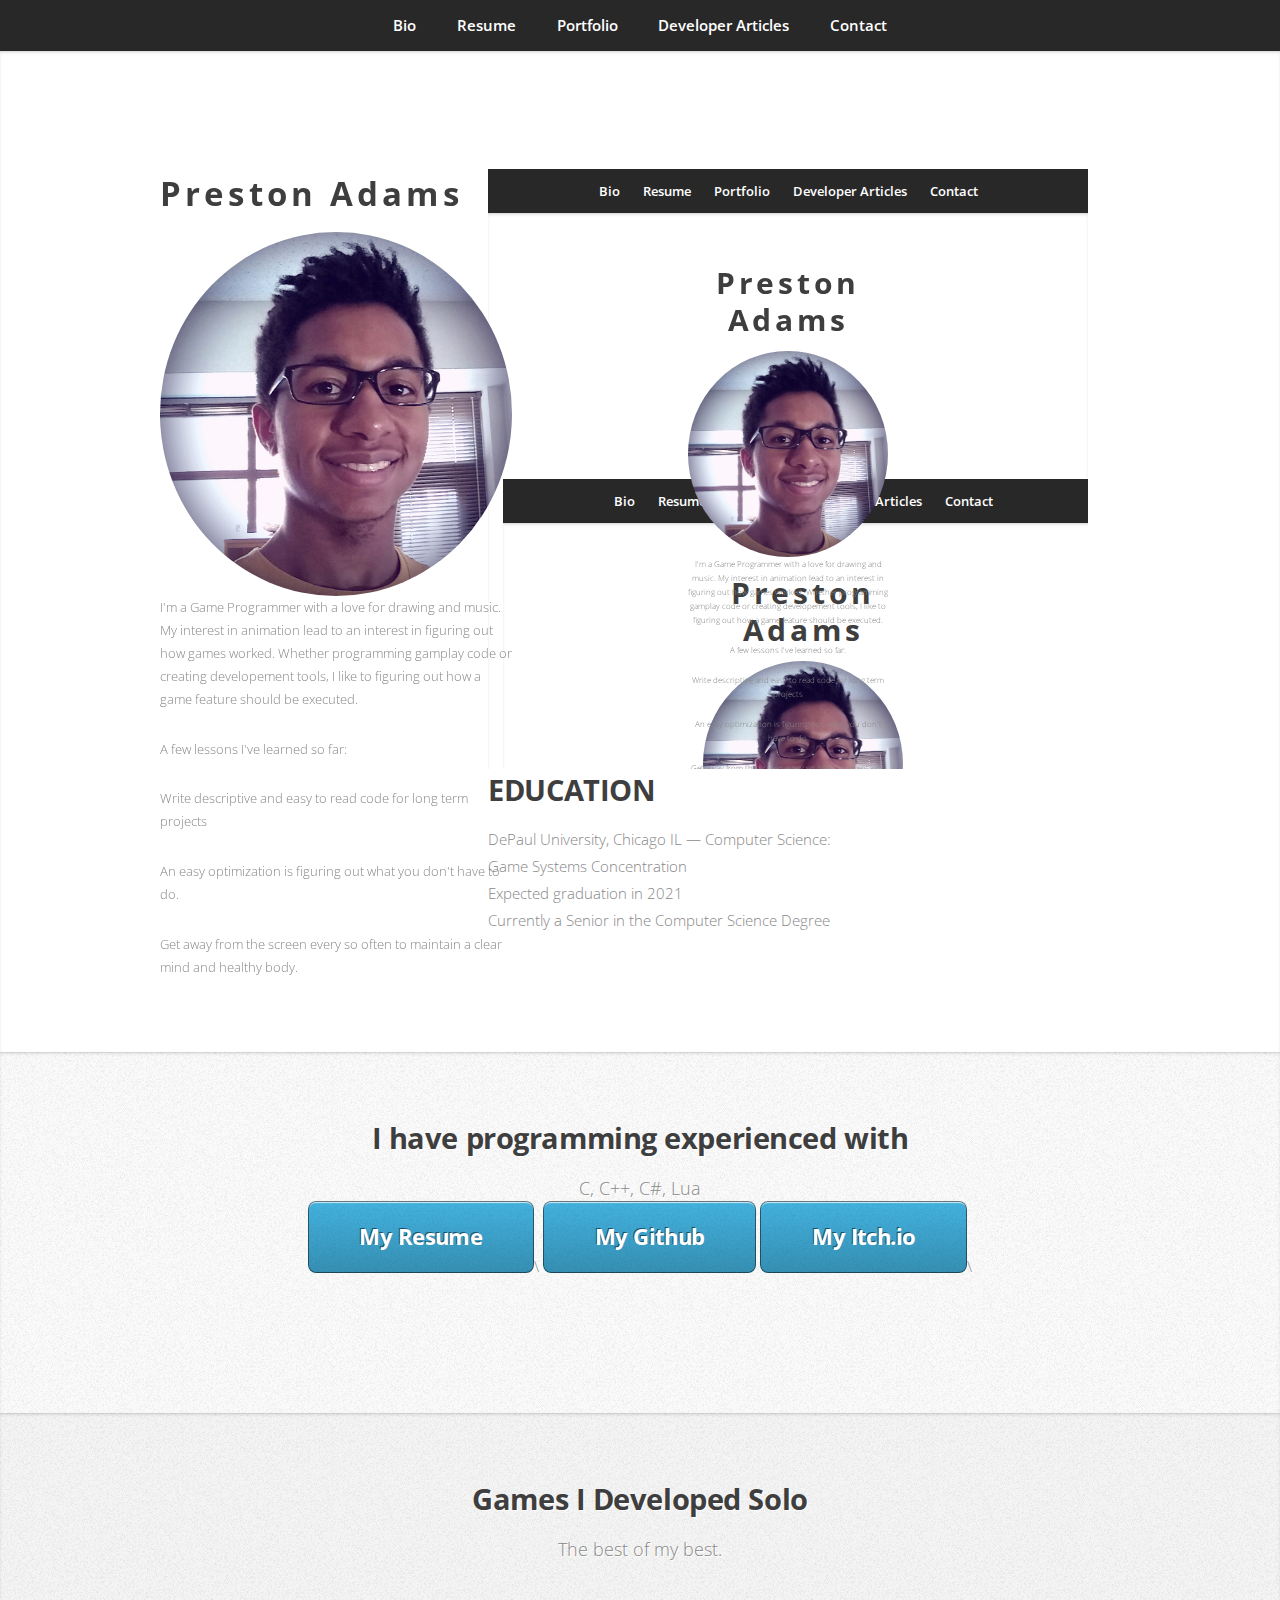
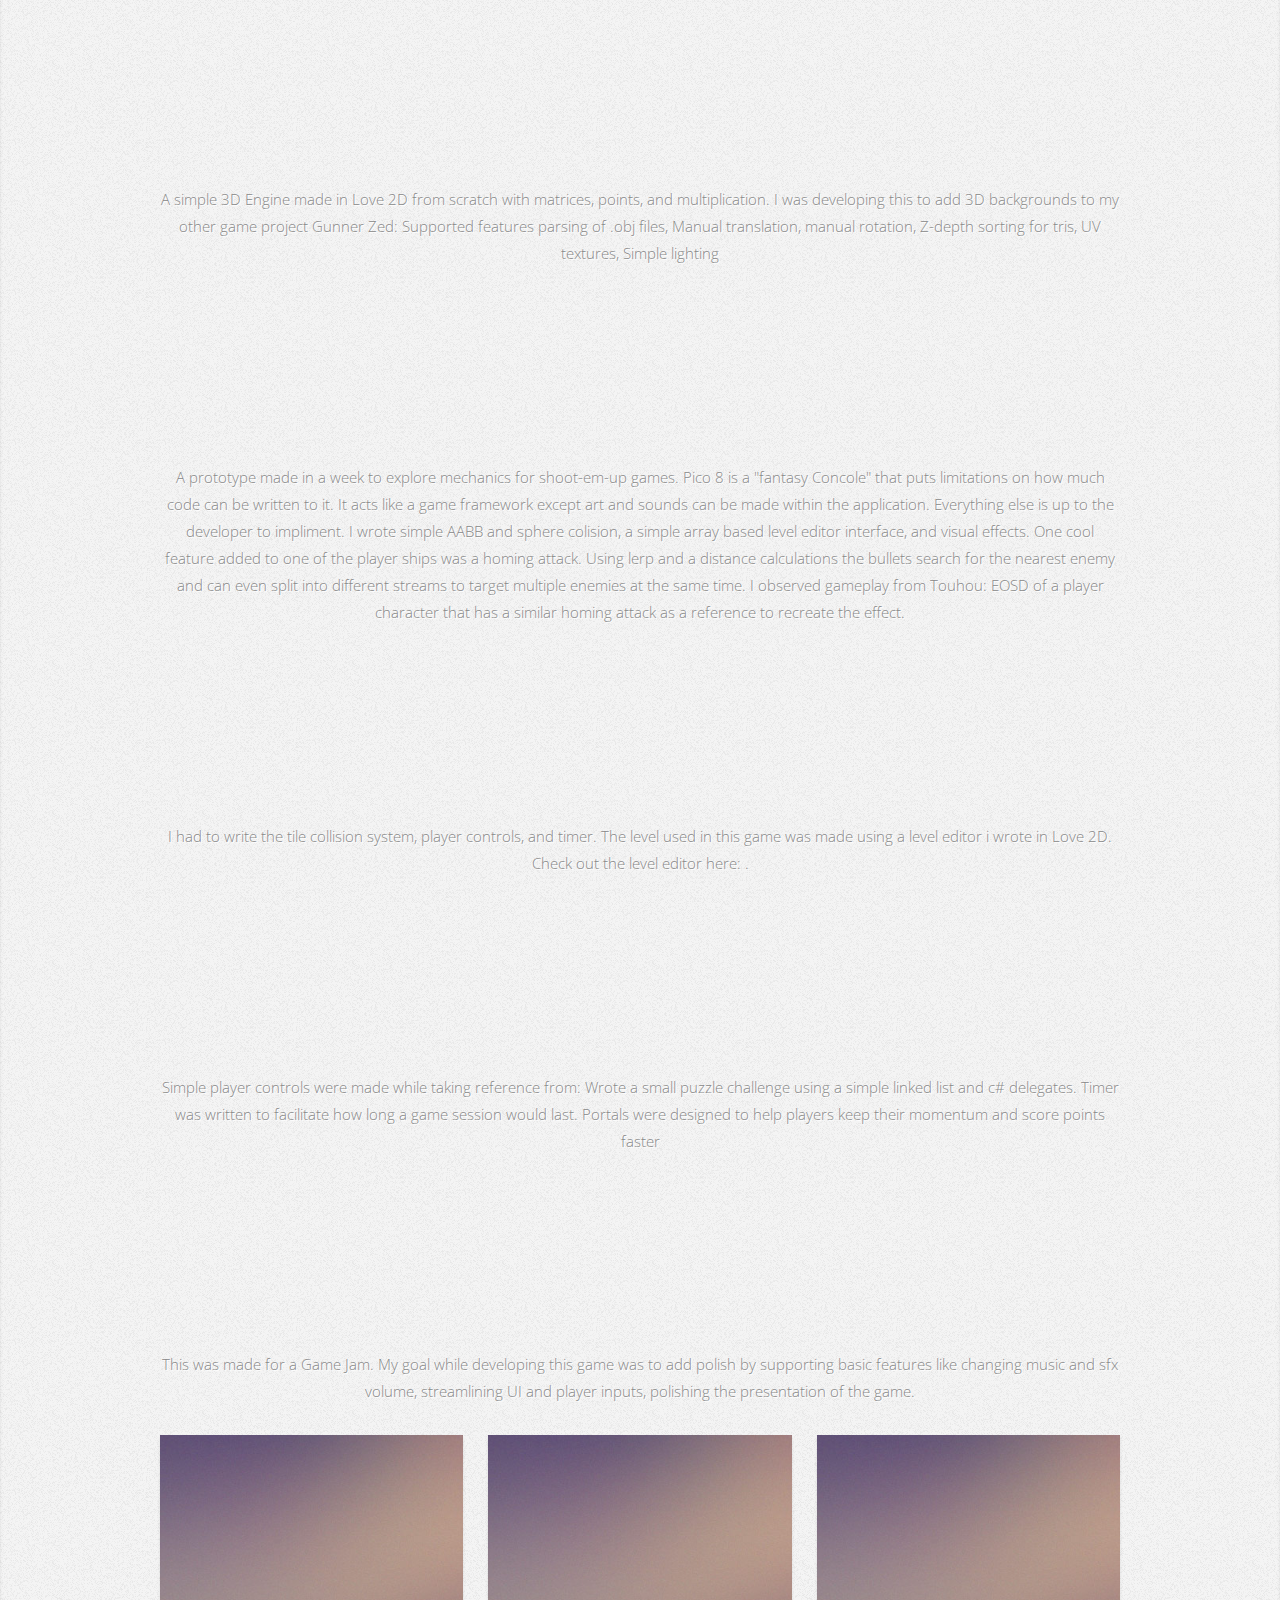
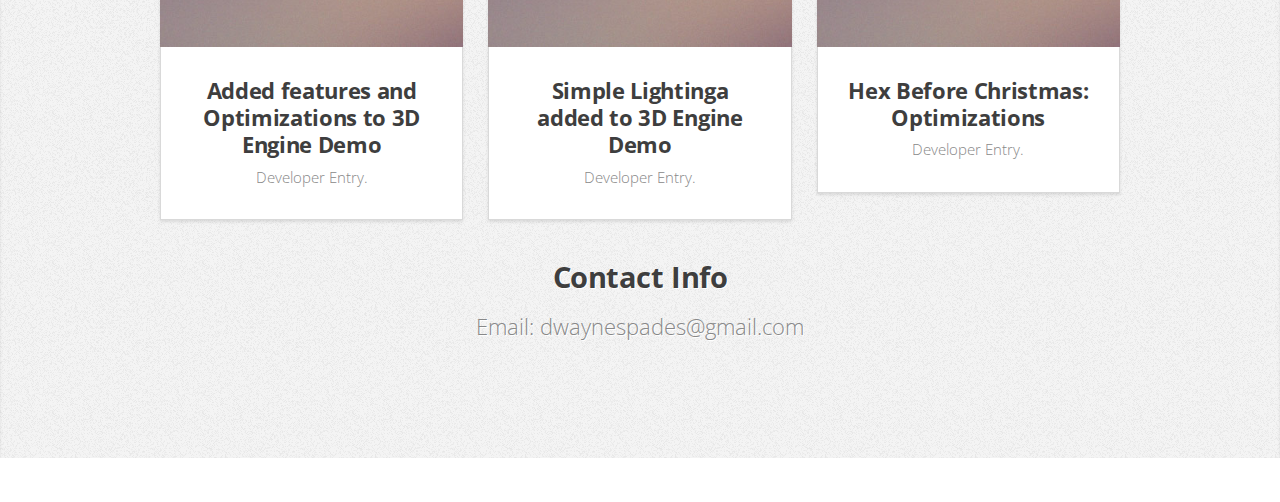
==== commit 1b95db88: "redacted" ====
--- a/index - Copy.html
+++ b/index - Copy.html
@@ -206,7 +206,7 @@
 					<h2>Contact Info</h2>
 						<div class="em">
 							<p>Email: dwaynespades@gmail.com</p>
-							<p>Phone: 256-206-0652</p>
+							
 						</div>
 					</div>
 
